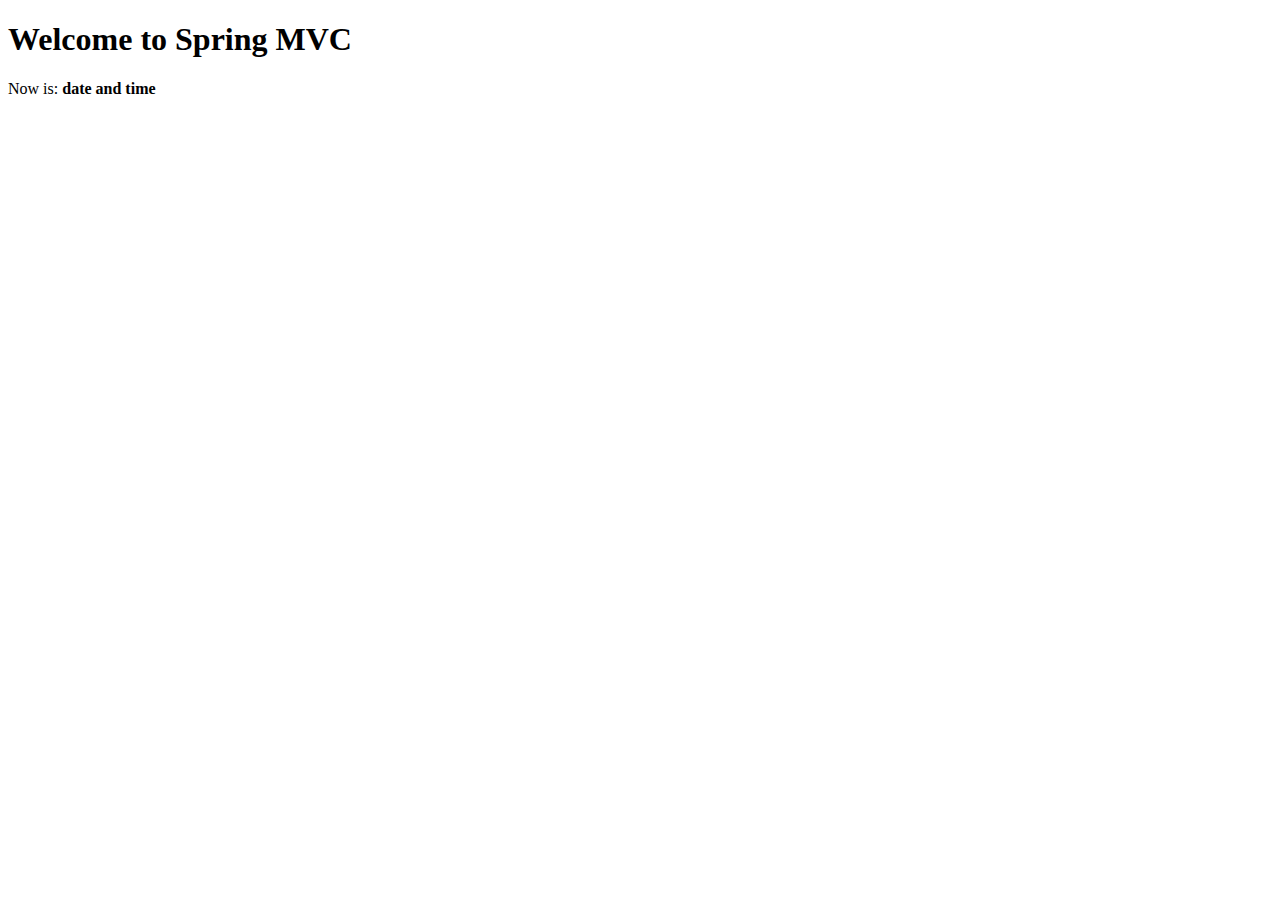
==== src/main/resources/templates/index.html @ 12b7c02e "New Beginning" ====
<!DOCTYPE html>
<html xmlns:th="http://www.thymeleaf.org">

<head th:replace="layout :: site-head">
    <title>Welcome to Spring MVC Blog</title>
</head>

<body>
<header th:replace="layout :: site-header" />
<h1>Welcome to Spring MVC</h1>
Now is: <b th:text="${execInfo.now.time}">date and time</b>
<footer th:replace="layout :: site-footer"/>
</body>

</html>
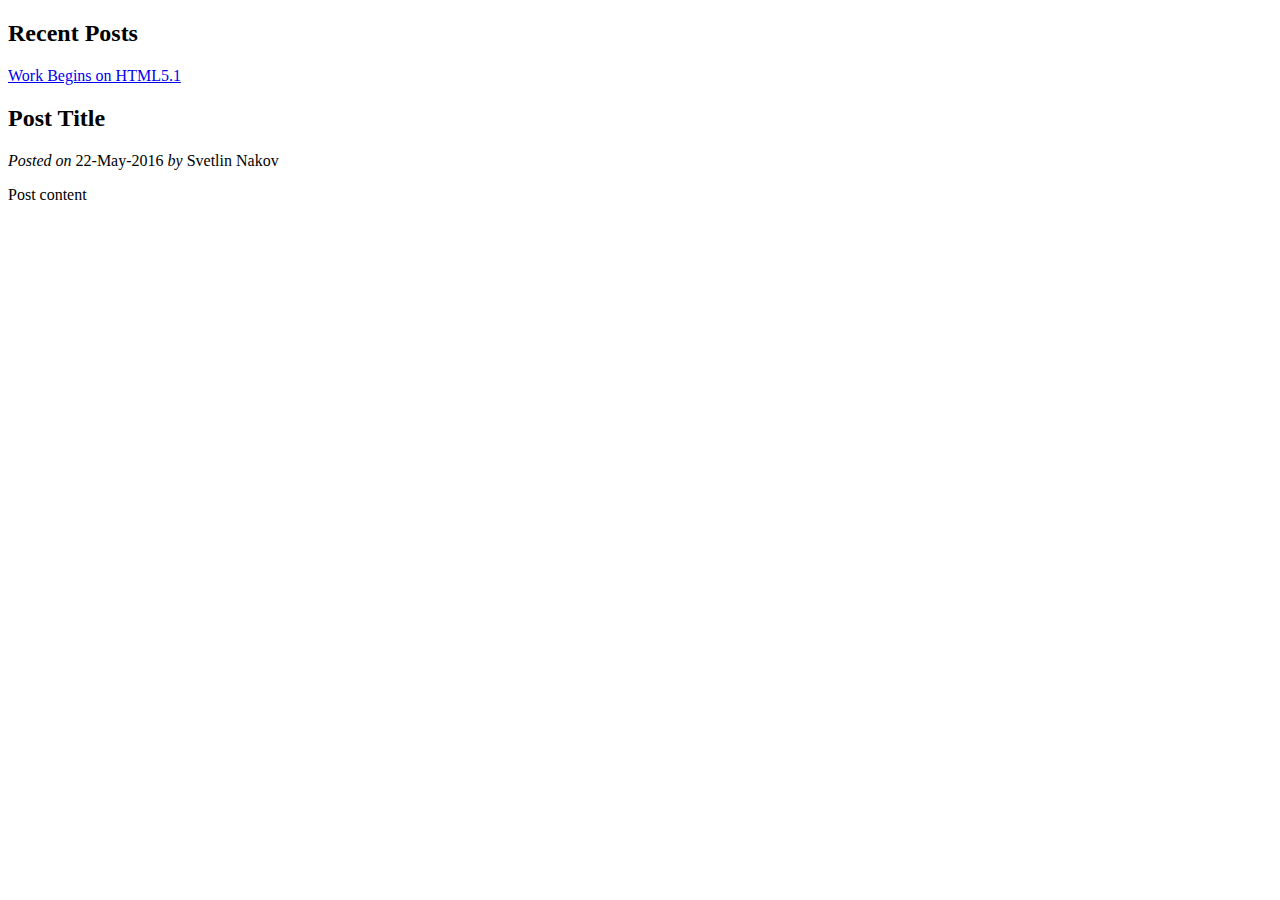
==== commit e87f9093: "Saturday work - Post Controller" ====
--- a/src/main/resources/templates/index.html
+++ b/src/main/resources/templates/index.html
@@ -2,14 +2,34 @@
 <html xmlns:th="http://www.thymeleaf.org">
 
 <head th:replace="layout :: site-head">
-    <title>Welcome to Spring MVC Blog</title>
+    <title>Spring MVC Blog</title>
 </head>
 
 <body>
+
 <header th:replace="layout :: site-header" />
-<h1>Welcome to Spring MVC</h1>
-Now is: <b th:text="${execInfo.now.time}">date and time</b>
-<footer th:replace="layout :: site-footer"/>
+<aside>
+    <h2>Recent Posts</h2>
+    <a href="#" th:each="p : ${latest5posts}" th:text="${p.title}" th:href="@{/posts/view/{id}/(id=${p.id})}">Work Begins on HTML5.1</a>
+</aside>
+
+<main id="posts">
+    <article th:each="p : ${latest3posts}">
+        <h2 class="title" th:text="${p.title}">Post Title</h2>
+        <div class="date">
+            <i>Posted on</i>
+            <span th:text="${#dates.format(p.date, 'dd-MMM-yyyy')}">22-May-2016</span>
+            <span th:if="${p.author}" th:remove="tag">
+          <i>by</i>
+          <span th:text="${p.author.fullName != null ?
+                        p.author.fullName : p.author.username}">Svetlin Nakov</span>
+        </span>
+        </div>
+        <p class="content" th:utext="${p.body}">Post content</p>
+    </article>
+</main>
+
+<footer th:replace="layout :: site-footer" />
 </body>
 
 </html>